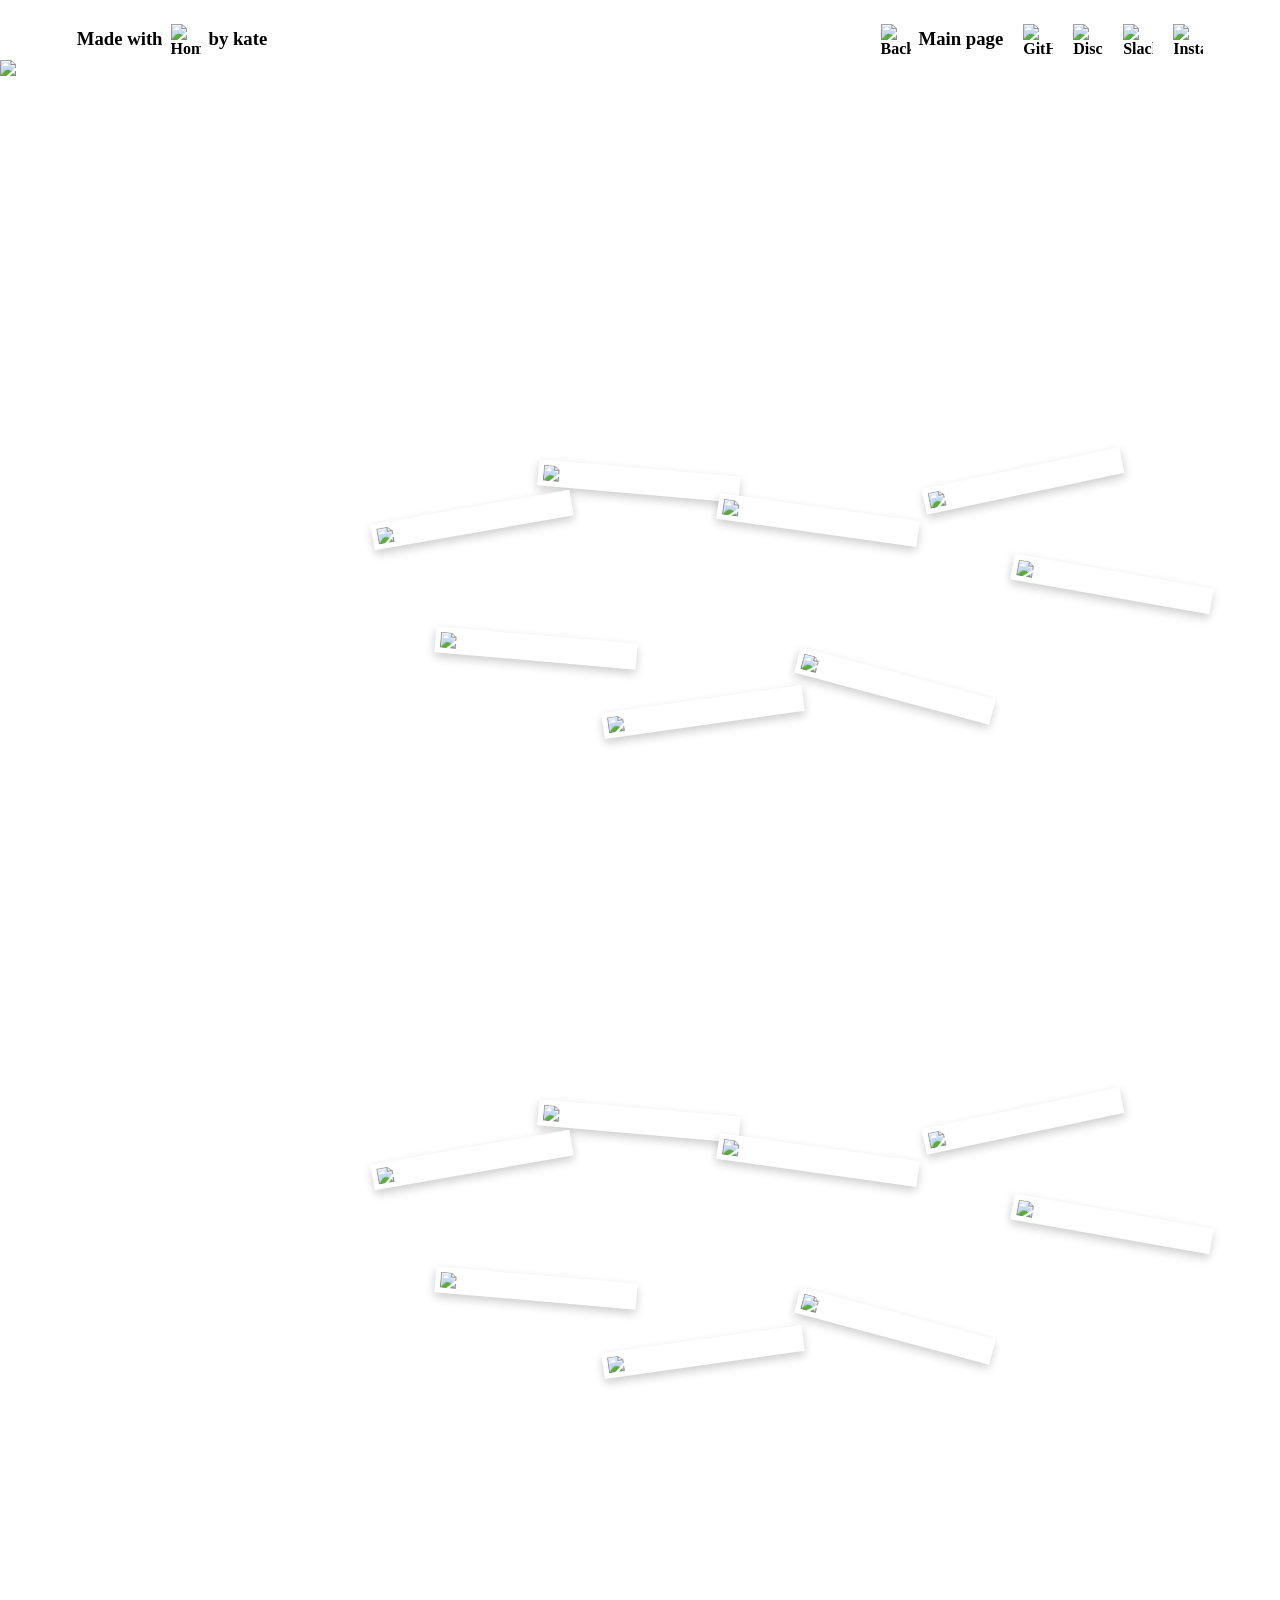
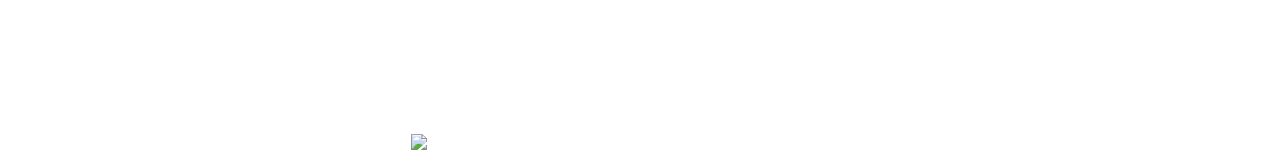
==== projects.html @ 9fbaa971 "v4" ====
<!DOCTYPE html>
<html>
<head>
  <title>kate</title>
  <link rel="stylesheet" href="style.css">
</head>
<body>
        <nav class="top-tab">
    <div class="nav-container">
        <div class="left-links">
            <a href="" target="_blank" class="nav-icon">
                <h3>Made with</h3>
                <img src="https://static.wikia.nocookie.net/minecraft_gamepedia/images/a/a7/Heart.svg/revision/latest/scale-to-width-down/630?cb=20200522040142" alt="Home">
                <h3>by kate</h3>
            </a>
        </div>
        <div class="right-links">
            <a href="index.html" class="nav-icon">
                <img src="https://em-content.zobj.net/source/apple/453/framed-picture_1f5bc-fe0f.png" alt="Back">
                <h3>Main page</h3>
            </a>
            <a href="https://github.com/katetriestocode" target="_blank" class="nav-icon">
                <img src="https://pngimg.com/uploads/github/github_PNG40.png" alt="GitHub">
            </a>
            <a href="https://discord.com/users/811613407781322772" target="_blank" class="nav-icon">
                <img src="https://toppng.com/public/uploads/preview/discord-logo-01-discord-logo-11562849833clsolz2mbc.png" alt="Discord">
            </a>
            <a href="https://hackclub.slack.com/team/U0A1G8AKWP6" target="_blank" class="nav-icon">
                <img src="https://toppng.com/uploads/preview/slack-new-logo-icon-11609376883z32jbkf8kg.png" alt="Slack">
            </a>
            <a href="https://instagram.com/kate.thepope" target="_blank" class="nav-icon">
                <img src="https://upload.wikimedia.org/wikipedia/commons/a/a5/Instagram_icon.png" alt="Insta">
            </a>
        </div>
    </div>
    <img src="https://github.com/katetriestocode/personalwebsite/blob/main/assets/wave.svg?raw=true" class="wave-bottom">
    </nav> 
    <h1>My projects!</h1>
    <div class="split-section4">
        <div class="split-text4">
            <h2>Event</h2><br><h2>stuff:</h2>
        </div>
        <div class="image-scatter2">
            <img src="https://github.com/katetriestocode/personalwebsite/blob/main/works/10aquariundiptych.jpeg?raw=true" class="scatter-photo2">
            <img src="https://github.com/katetriestocode/personalwebsite/blob/main/works/13squids.jpeg?raw=true" class="scatter-photo2">
            <img src="https://github.com/katetriestocode/personalwebsite/blob/main/works/1exhibitionfull.jpeg?raw=true" class="scatter-photo2">
            <img src="https://github.com/katetriestocode/personalwebsite/blob/main/works/14relic%20(1).jpeg?raw=true" class="scatter-photo2">
            <img src="https://github.com/katetriestocode/personalwebsite/blob/main/works/4Jellyfish%20(1).jpeg?raw=true" class="scatter-photo2">
            <img src="https://github.com/katetriestocode/personalwebsite/blob/main/works/dinowhitecentered.png?raw=true" class="scatter-photo2">
            <img src="https://github.com/katetriestocode/personalwebsite/blob/main/works/farm2.png?raw=true" class="scatter-photo2">
            <img src="https://github.com/katetriestocode/personalwebsite/blob/main/works/turnippurple.png?raw=true" class="scatter-photo2">
        </div>
    </div>
    <div class="split-section4">
        <div class="split-text4">
            <h2>Art:</h2>
        </div>
        <div class="image-scatter2">
            <img src="https://github.com/katetriestocode/personalwebsite/blob/main/works/10aquariundiptych.jpeg?raw=true" class="scatter-photo2">
            <img src="https://github.com/katetriestocode/personalwebsite/blob/main/works/13squids.jpeg?raw=true" class="scatter-photo2">
            <img src="https://github.com/katetriestocode/personalwebsite/blob/main/works/1exhibitionfull.jpeg?raw=true" class="scatter-photo2">
            <img src="https://github.com/katetriestocode/personalwebsite/blob/main/works/14relic%20(1).jpeg?raw=true" class="scatter-photo2">
            <img src="https://github.com/katetriestocode/personalwebsite/blob/main/works/4Jellyfish%20(1).jpeg?raw=true" class="scatter-photo2">
            <img src="https://github.com/katetriestocode/personalwebsite/blob/main/works/dinowhitecentered.png?raw=true" class="scatter-photo2">
            <img src="https://github.com/katetriestocode/personalwebsite/blob/main/works/farm2.png?raw=true" class="scatter-photo2">
            <img src="https://github.com/katetriestocode/personalwebsite/blob/main/works/turnippurple.png?raw=true" class="scatter-photo2">
        </div>
    </div>

    <div class="split-section3">
        <img src="https://github.com/katetriestocode/personalwebsite/blob/main/assets/dinowhitecentered.png?raw=true" class="dinoatwork"/>
        <div class="split-text3">
            <p2>shh he's locked in</p2>
        </div>
    </div>
</body>
---- style.css ----
@font-face {
    font-family: Hooey; 
    src: url("https://cdn.jsdelivr.net/gh/katetriestocode/personalwebsite@main/Fonts/Hooey%20Y2k%20Font-2/WOFF/Hooey-Regular.woff2") format('woff2'), 
        url("https://cdn.jsdelivr.net/gh/katetriestocode/personalwebsite@main/Fonts/Hooey%20Y2k%20Font-2/WOFF/Hooey-Regular.woff") format('woff');
}
@font-face {
  font-family: Archivo; 
  src: url("https://cdn.jsdelivr.net/gh/katetriestocode/personalwebsite@main/Fonts/archivo/WEB/fonts/Archivo-Light.woff2") format('woff2'), 
        url("https://cdn.jsdelivr.net/gh/katetriestocode/personalwebsite@main/Fonts/archivo/WEB/fonts/Archivo-Light.woff") format('woff');
}

body {
    background-image: url("https://github.com/katetriestocode/personalwebsite/blob/main/assets/JA%20Jayagiri%20Sans.png?raw=true");
    background-size: 40vw;
    background-repeat: repeat;
    text-align: center;
    font-family: Hooey;
    color: white;
    position: relative; 
    min-height: 100vh;
    padding-top: 0vw; 
    background-attachment: fixed; 
    margin: 0;
    overflow-x: hidden;
}

.top-tab {
    position: relative; 
    top: 0;
    left: 0;
    background: white;
    width: 100%;
    z-index: 1000;
    height: 60px; 
}
.wave-bottom {
    position: absolute;
    top: 100%; 
    left: 0;
    width: 100%;
    height: auto;
    pointer-events: none; 
}


.nav-container {
    display: flex;
    justify-content: space-between;
    align-items: center;
    height: 100%; 
    padding: 0.7vw 6vw;
}

.left-links, .right-links {
    display: flex;
    gap: 20px;
    align-items: center;
}

.nav-icon {
    display: flex;
    align-items: center;
    gap: 8px; /* Space between icon and text */
    font-family: Archivo;
    color: black;
    text-decoration: none;
    font-weight: bold;
    font-size: 16px;
    transition: transform 0.2s;
}

.nav-icon img {
    width: 30px;
    height: 30px;
}

.nav-icon:hover {
    transform: scale(1.05);
    color: #ff00ff;
}


.scroll-container {
    margin-top: 10vw; 
    position: relative;
    z-index: 1;
}

.corner-left {
    left: 2vw;        
    position: absolute; 
    top: 0vw; 
    width: 18vw;        
    z-index: 500;
}

.corner-right {
    right: 2vw;       
    position: absolute; 
    top: 0vw; 
    width: 18vw;        
    z-index: 500;
}



h1 {
    font-size: 12vw;
    padding-top: 0vw;
    font-family: Hooey;
}

.corner-left {
    left: 2vw;         /* Distance from the left */
    position: absolute; /* Pins them to the page */
    top: -4vw;          /* Distance from the top */
    width: 18vw;        
}

.corner-right {
    right: 2vw;        /* Distance from the right */
    position: absolute; /* Pins them to the page */
    top: -4vw;          /* Distance from the top */
    width: 18vw;        
}

.split-section {
    display: flex;
    align-items: center;
    justify-content: center;
    gap: 5vw; /* Space between image and text */
    max-width: 90vw; /* Keeps it from getting too wide on big screens */
    margin: 2vw auto 10vw auto; /* Added 10vw to the bottom margin here */
    padding: 0 8vw;
    text-align: left; /* Overrides the body's center alignment for this section */
}

.split-text {
    flex: 1; /* Makes the text take up the remaining space */
}


.selfie {
    width: 25vw;
    transform: rotate(-10deg);
    height: auto;
    pointer-events: none;
}

h2 {
    font-size: 8vw;
    padding-top: 0vw;
    padding-bottom: 0vw;
    line-height: 0%;
    font-family: Hooey;
    word-spacing: -1.5vw;
    margin-top: 0;
    margin-bottom: 4vw;
}

p1 {
    font-size: 2.5vw;
    padding-top: 0vw;
    padding-bottom: 0vw;
    line-height: 3vw;
    font-family: Archivo;
    margin-top: 0;
    margin-bottom: 0;
    display: block;
    width: 90%;
}

h3 {
    font-size: 1;
    padding-top: 0vw;
    padding-bottom: 0vw;
    font-family: Archivo;
    margin-top: 0;
    margin-bottom: 0;
    color: black;
}


.split-section2 {
    display: flex;
    align-items: center;
    justify-content: center;
    gap: 2vw; /* Space between image and text */
    max-width: 90vw; /* Keeps it from getting too wide on big screens */
    margin: 2vw auto 10vw auto; /* Added 10vw to the bottom margin here */
    padding: 0 8vw;
    text-align: left; /* Overrides the body's center alignment for this section */
}

.split-text2 {
    flex: 1; /* Makes the text take up the remaining space */
}

.image-scatter {
    position: relative;
    width: 60vw; /* Total width of the "messy pile" */
    height: 40vw; /* Total height of the "messy pile" */
    display: flex;
    justify-content: center;
    align-items: center;
}

.scatter-photo {
    position: absolute;
    width: 15vw; /* Size of individual polaroids */
    height: auto;
    background: white; /* Optional: adds a polaroid border feel */
    padding: 5px 5px 30px 5px; 
    box-shadow: 0 4px 10px rgba(0,0,0,0.2);
    transition: transform 0.3s ease;
    cursor: pointer;
}

.scatter-photo:hover {
    transform: scale(1.1) rotate(0deg) !important;
    z-index: 100 !important;
}

.scatter-photo:nth-child(1) { top: 5vw; left: -3vw; transform: rotate(-10deg); z-index: 1; }
.scatter-photo:nth-child(2) { top: 5vw; left: 24vw; transform: rotate(8deg); z-index: 2; }
.scatter-photo:nth-child(3) { top: 15vw; left: 2vw; transform: rotate(5deg); z-index: 3; }
.scatter-photo:nth-child(4) { top: 10vw; left: 47vw; transform: rotate(10deg); z-index: 3; }
.scatter-photo:nth-child(5) { top: 20vw; left: 15vw; transform: rotate(-8deg); z-index: 5; }
.scatter-photo:nth-child(6) { top: 2vw; left: 10vw; transform: rotate(5deg); z-index: 0; }
.scatter-photo:nth-child(7) { top: 18vw; left: 30vw; transform: rotate(15deg); z-index: 2; }
.scatter-photo:nth-child(8) { top: 2vw; left: 40vw; transform: rotate(-12deg); z-index: 1; }


.split-section3 {
    display: flex;
    align-items: center;
    justify-content: center;
    gap: 0vw; /* Space between image and text */
}
.dinoatwork {
    position: center;
    width: 18vw;        
}

p2 {
    font-size: 2.5vw;
    padding-top: 0vw;
    padding-bottom: 0vw;
    line-height: 3vw;
    font-family: Archivo;
    margin-top: 0;
    margin-bottom: 0;
}

.split-section4 {
    display: flex;
    align-items: center;
    justify-content: center;
    gap: 2vw; /* Space between image and text */
    max-width: 90vw; /* Keeps it from getting too wide on big screens */
    margin: 2vw auto 10vw auto; /* Added 10vw to the bottom margin here */
    padding: 0 8vw;
    text-align: left; /* Overrides the body's center alignment for this section */
}

.split-text4 {
    flex: 1; /* Makes the text take up the remaining space */
}

.image-scatter2 {
    position: relative;
    width: 60vw; /* Total width of the "messy pile" */
    height: 40vw; /* Total height of the "messy pile" */
    display: flex;
    justify-content: center;
    align-items: center;
}

.image-scatter {
    position: relative;
    width: 60vw; /* Total width of the "messy pile" */
    height: 40vw; /* Total height of the "messy pile" */
    display: flex;
    justify-content: center;
    align-items: center;
}

.scatter-photo2 {
    position: absolute;
    width: 15vw; /* Size of individual polaroids */
    height: auto;
    background: white; /* Optional: adds a polaroid border feel */
    padding: 5px 5px 5px 5px; 
    box-shadow: 0 4px 10px rgba(0,0,0,0.2);
    transition: transform 0.3s ease;
    cursor: pointer;
}

.scatter-photo2:hover {
    transform: scale(1.1) rotate(0deg) !important;
    z-index: 100 !important;
}

.scatter-photo2:nth-child(1) { top: 5vw; left: -3vw; transform: rotate(-10deg); z-index: 1; }
.scatter-photo2:nth-child(2) { top: 5vw; left: 24vw; transform: rotate(8deg); z-index: 2; }
.scatter-photo2:nth-child(3) { top: 15vw; left: 2vw; transform: rotate(5deg); z-index: 3; }
.scatter-photo2:nth-child(4) { top: 10vw; left: 47vw; transform: rotate(10deg); z-index: 3; }
.scatter-photo2:nth-child(5) { top: 20vw; left: 15vw; transform: rotate(-8deg); z-index: 5; }
.scatter-photo2:nth-child(6) { top: 2vw; left: 10vw; transform: rotate(5deg); z-index: 0; }
.scatter-photo2:nth-child(7) { top: 18vw; left: 30vw; transform: rotate(15deg); z-index: 2; }
.scatter-photo2:nth-child(8) { top: 2vw; left: 40vw; transform: rotate(-12deg); z-index: 1; }
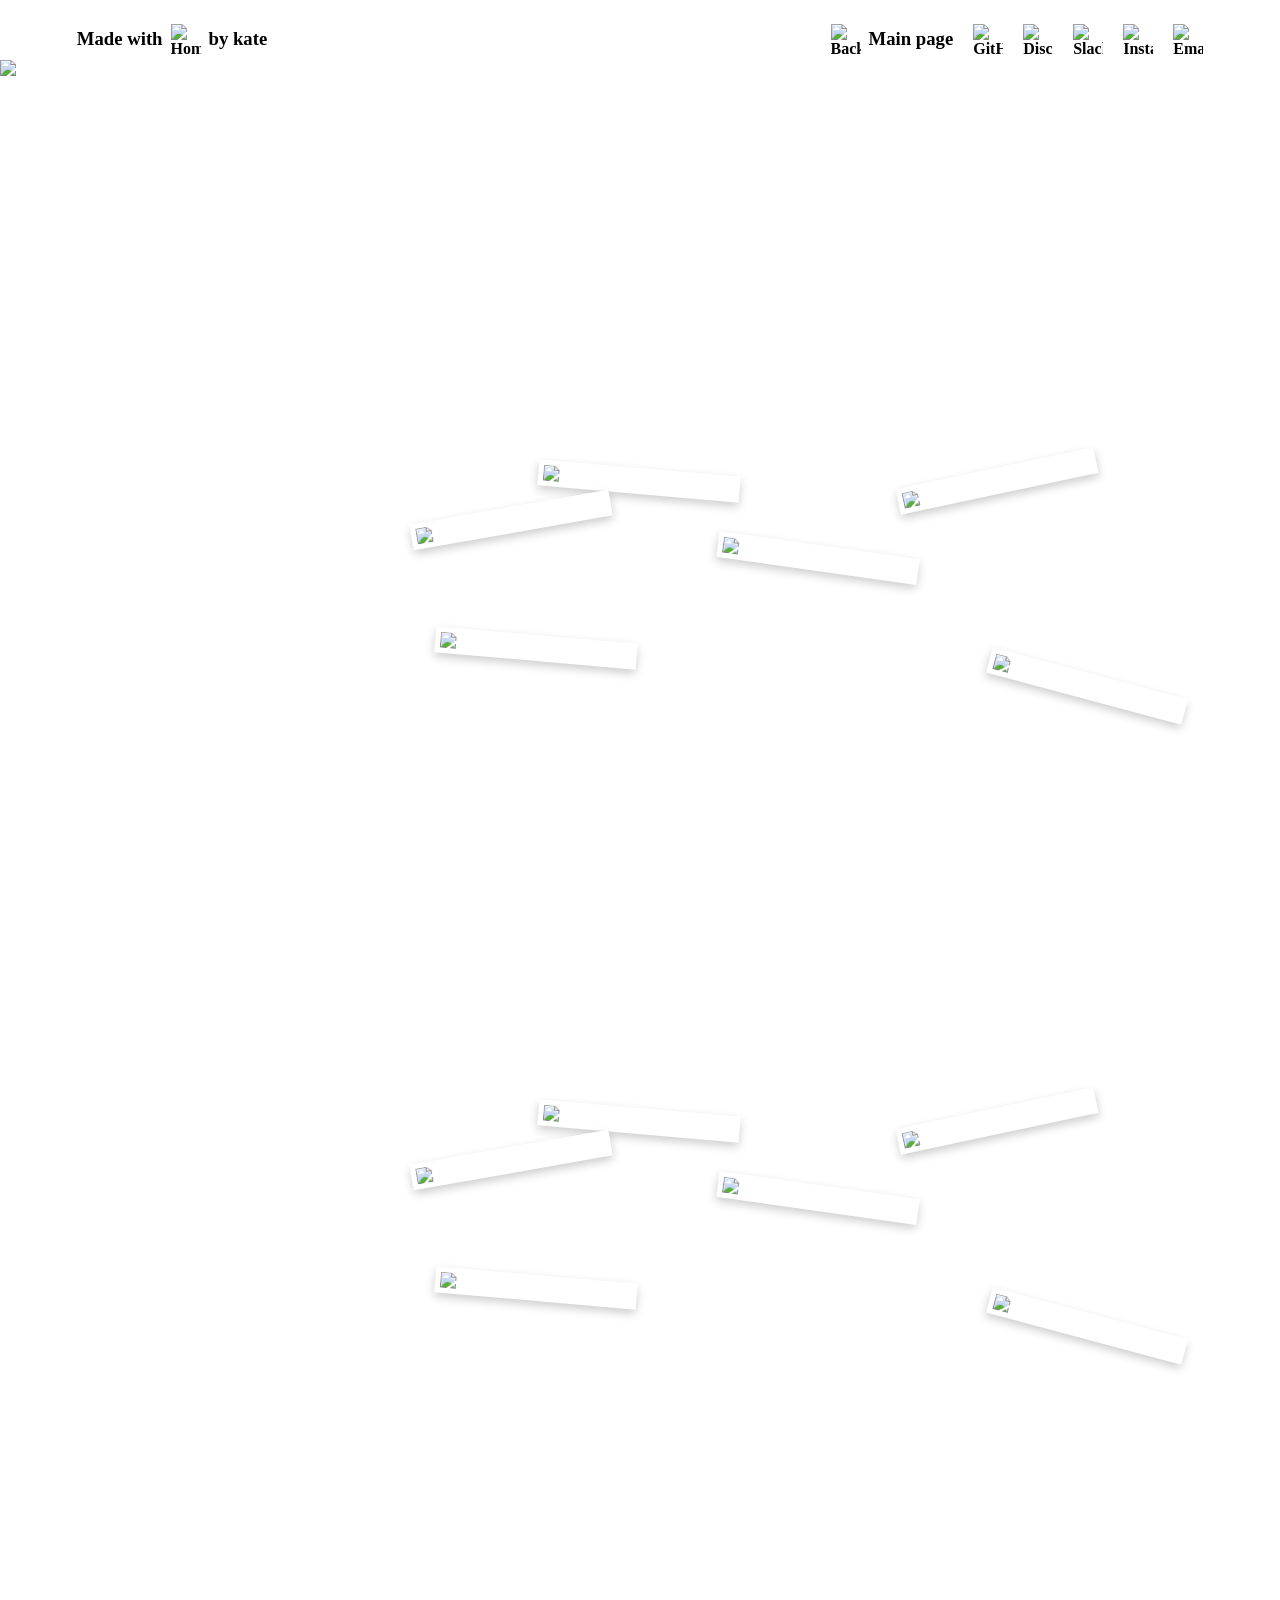
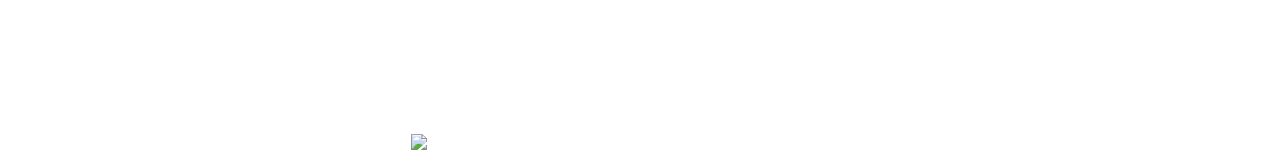
==== commit c4095768: "v5" ====
--- a/projects.html
+++ b/projects.html
@@ -31,6 +31,9 @@
             <a href="https://instagram.com/kate.thepope" target="_blank" class="nav-icon">
                 <img src="https://upload.wikimedia.org/wikipedia/commons/a/a5/Instagram_icon.png" alt="Insta">
             </a>
+            <a href="#" class="nav-icon" id="copy-email">
+                <img src="https://upload.wikimedia.org/wikipedia/en/7/78/Apple_Mail.png" alt="Email">
+            </a>
         </div>
     </div>
     <img src="https://github.com/katetriestocode/personalwebsite/blob/main/assets/wave.svg?raw=true" class="wave-bottom">
@@ -44,8 +47,6 @@
             <img src="https://github.com/katetriestocode/personalwebsite/blob/main/works/10aquariundiptych.jpeg?raw=true" class="scatter-photo2">
             <img src="https://github.com/katetriestocode/personalwebsite/blob/main/works/13squids.jpeg?raw=true" class="scatter-photo2">
             <img src="https://github.com/katetriestocode/personalwebsite/blob/main/works/1exhibitionfull.jpeg?raw=true" class="scatter-photo2">
-            <img src="https://github.com/katetriestocode/personalwebsite/blob/main/works/14relic%20(1).jpeg?raw=true" class="scatter-photo2">
-            <img src="https://github.com/katetriestocode/personalwebsite/blob/main/works/4Jellyfish%20(1).jpeg?raw=true" class="scatter-photo2">
             <img src="https://github.com/katetriestocode/personalwebsite/blob/main/works/dinowhitecentered.png?raw=true" class="scatter-photo2">
             <img src="https://github.com/katetriestocode/personalwebsite/blob/main/works/farm2.png?raw=true" class="scatter-photo2">
             <img src="https://github.com/katetriestocode/personalwebsite/blob/main/works/turnippurple.png?raw=true" class="scatter-photo2">
@@ -56,11 +57,9 @@
             <h2>Art:</h2>
         </div>
         <div class="image-scatter2">
-            <img src="https://github.com/katetriestocode/personalwebsite/blob/main/works/10aquariundiptych.jpeg?raw=true" class="scatter-photo2">
-            <img src="https://github.com/katetriestocode/personalwebsite/blob/main/works/13squids.jpeg?raw=true" class="scatter-photo2">
-            <img src="https://github.com/katetriestocode/personalwebsite/blob/main/works/1exhibitionfull.jpeg?raw=true" class="scatter-photo2">
-            <img src="https://github.com/katetriestocode/personalwebsite/blob/main/works/14relic%20(1).jpeg?raw=true" class="scatter-photo2">
-            <img src="https://github.com/katetriestocode/personalwebsite/blob/main/works/4Jellyfish%20(1).jpeg?raw=true" class="scatter-photo2">
+            <img src="https://github.com/katetriestocode/personalwebsite/blob/main/works/16atoll%20(1).jpeg?raw=true" class="scatter-photo2">
+            <img src="https://github.com/katetriestocode/personalwebsite/blob/main/works/13squids%20(1).jpeg?raw=true" class="scatter-photo2">
+            <img src="https://github.com/katetriestocode/personalwebsite/blob/main/works/1exhibitionfull.jpg?raw=true" class="scatter-photo2">
             <img src="https://github.com/katetriestocode/personalwebsite/blob/main/works/dinowhitecentered.png?raw=true" class="scatter-photo2">
             <img src="https://github.com/katetriestocode/personalwebsite/blob/main/works/farm2.png?raw=true" class="scatter-photo2">
             <img src="https://github.com/katetriestocode/personalwebsite/blob/main/works/turnippurple.png?raw=true" class="scatter-photo2">
@@ -73,4 +72,5 @@
             <p2>shh he's locked in</p2>
         </div>
     </div>
+<script src="index.js"></script>
 </body>
--- a/style.css
+++ b/style.css
@@ -301,12 +301,12 @@
     z-index: 100 !important;
 }
 
-.scatter-photo2:nth-child(1) { top: 5vw; left: -3vw; transform: rotate(-10deg); z-index: 1; }
-.scatter-photo2:nth-child(2) { top: 5vw; left: 24vw; transform: rotate(8deg); z-index: 2; }
+.scatter-photo2:nth-child(1) { top: 5vw; left: 0vw; transform: rotate(-10deg); z-index: 1; }
+.scatter-photo2:nth-child(2) { top: 8vw; left: 24vw; transform: rotate(8deg); z-index: 2; }
 .scatter-photo2:nth-child(3) { top: 15vw; left: 2vw; transform: rotate(5deg); z-index: 3; }
-.scatter-photo2:nth-child(4) { top: 10vw; left: 47vw; transform: rotate(10deg); z-index: 3; }
-.scatter-photo2:nth-child(5) { top: 20vw; left: 15vw; transform: rotate(-8deg); z-index: 5; }
-.scatter-photo2:nth-child(6) { top: 2vw; left: 10vw; transform: rotate(5deg); z-index: 0; }
-.scatter-photo2:nth-child(7) { top: 18vw; left: 30vw; transform: rotate(15deg); z-index: 2; }
-.scatter-photo2:nth-child(8) { top: 2vw; left: 40vw; transform: rotate(-12deg); z-index: 1; }
-
+
+
+.scatter-photo2:nth-child(4) { top: 2vw; left: 10vw; transform: rotate(5deg); z-index: 0; }
+.scatter-photo2:nth-child(5) { top: 18vw; left: 45vw; transform: rotate(15deg); z-index: 2; }
+.scatter-photo2:nth-child(6) { top: 2vw; left: 38vw; transform: rotate(-12deg); z-index: 1; }
+
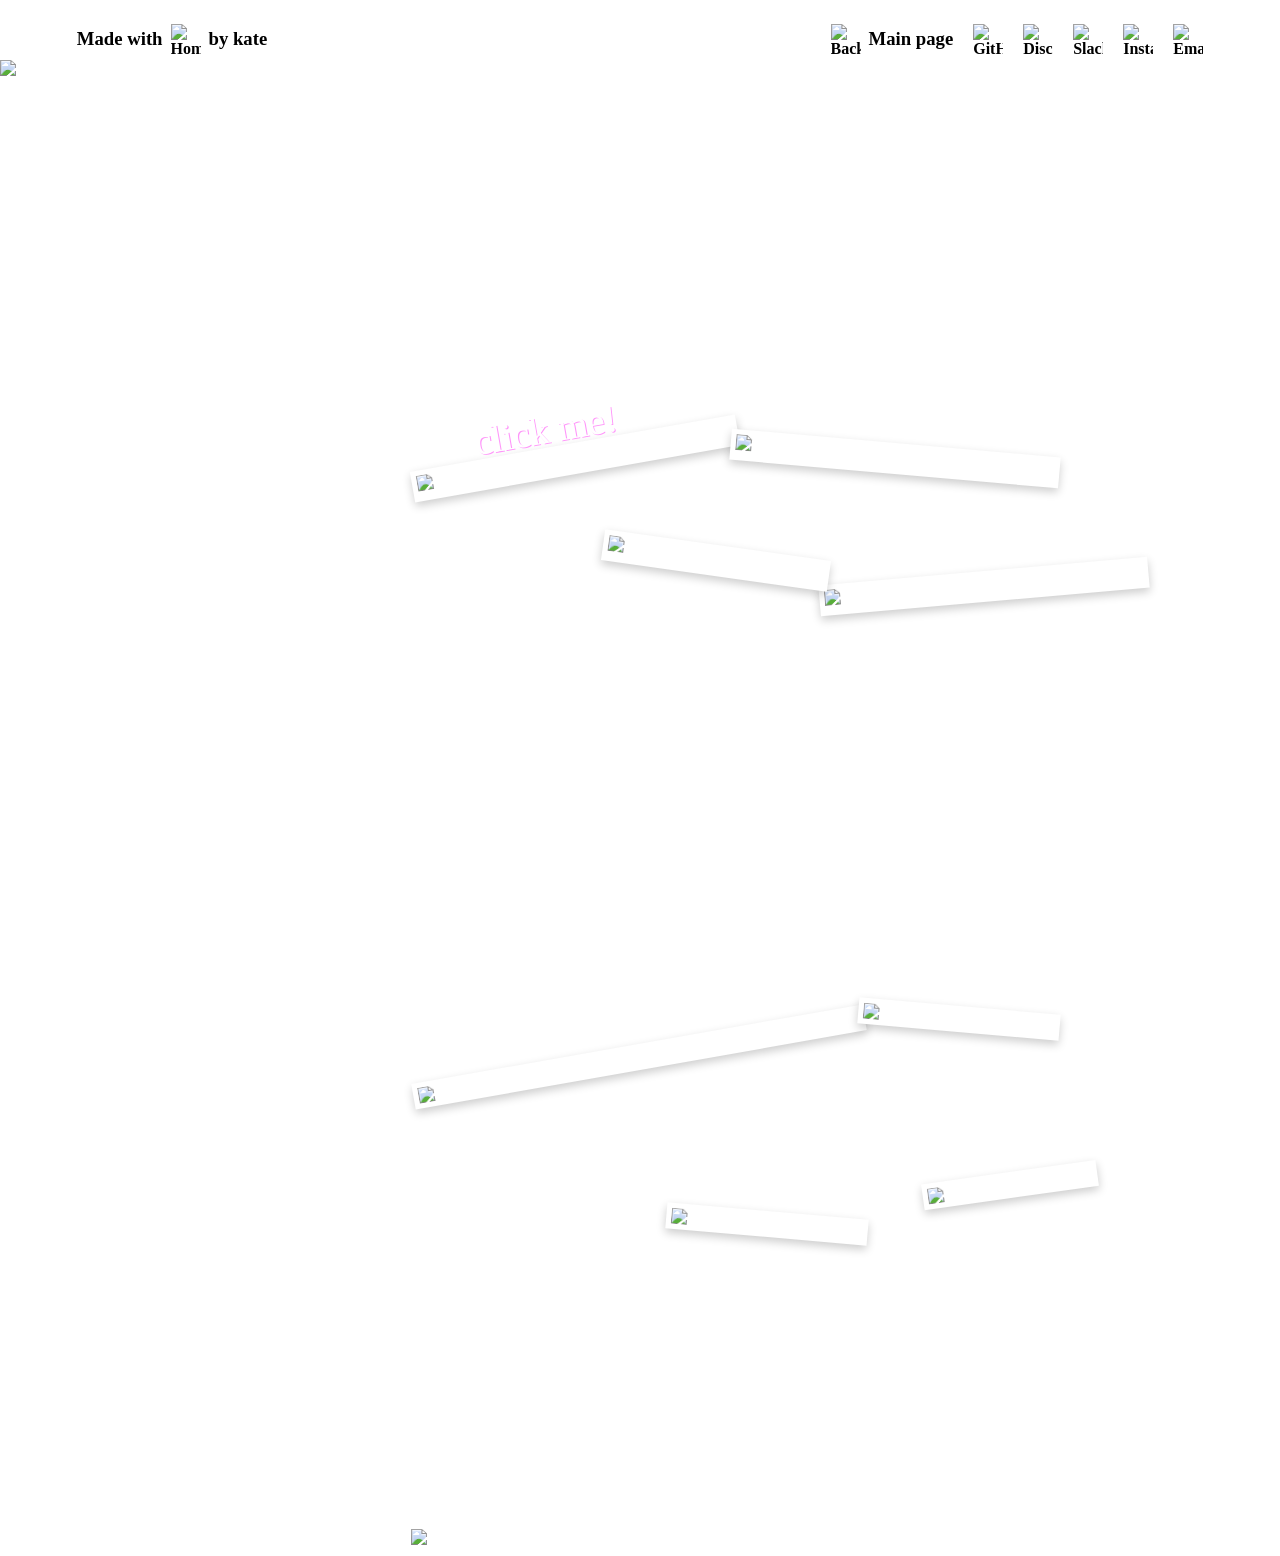
==== commit 011b6b61: "v6" ====
--- a/projects.html
+++ b/projects.html
@@ -44,33 +44,38 @@
             <h2>Event</h2><br><h2>stuff:</h2>
         </div>
         <div class="image-scatter2">
-            <img src="https://github.com/katetriestocode/personalwebsite/blob/main/works/10aquariundiptych.jpeg?raw=true" class="scatter-photo2">
-            <img src="https://github.com/katetriestocode/personalwebsite/blob/main/works/13squids.jpeg?raw=true" class="scatter-photo2">
-            <img src="https://github.com/katetriestocode/personalwebsite/blob/main/works/1exhibitionfull.jpeg?raw=true" class="scatter-photo2">
-            <img src="https://github.com/katetriestocode/personalwebsite/blob/main/works/dinowhitecentered.png?raw=true" class="scatter-photo2">
-            <img src="https://github.com/katetriestocode/personalwebsite/blob/main/works/farm2.png?raw=true" class="scatter-photo2">
-            <img src="https://github.com/katetriestocode/personalwebsite/blob/main/works/turnippurple.png?raw=true" class="scatter-photo2">
+            <p3 class="click-me-hint">click me!</p3>
+            <img src="https://github.com/katetriestocode/personalwebsite/blob/main/works/0J1A6506.jpg?raw=true" class="scatter-photo2" data-description="Blueprint build guild event I organized :3 thats me helping out and explaining different projects!">
+            <img src="https://github.com/katetriestocode/personalwebsite/blob/main/works/blueprint%20poster.png?raw=true" class="scatter-photo2" data-description="This is the poster I made in adobe illustrator! I am proficient in most adobe programs!">
+            <img src="https://github.com/katetriestocode/personalwebsite/blob/main/works/IMG_8014.jpg?raw=true" class="scatter-photo2" data-description="This is an event I ran for kids in a weekend language school!">
+            <img src="https://github.com/katetriestocode/personalwebsite/blob/main/works/IMG_8004.jpg?raw=true" class="scatter-photo2" data-description="We mostly did arts and crafts, everyone loved it!">
         </div>
     </div>
     <div class="split-section4">
         <div class="split-text4">
             <h2>Art:</h2>
         </div>
-        <div class="image-scatter2">
-            <img src="https://github.com/katetriestocode/personalwebsite/blob/main/works/16atoll%20(1).jpeg?raw=true" class="scatter-photo2">
-            <img src="https://github.com/katetriestocode/personalwebsite/blob/main/works/13squids%20(1).jpeg?raw=true" class="scatter-photo2">
-            <img src="https://github.com/katetriestocode/personalwebsite/blob/main/works/1exhibitionfull.jpg?raw=true" class="scatter-photo2">
-            <img src="https://github.com/katetriestocode/personalwebsite/blob/main/works/dinowhitecentered.png?raw=true" class="scatter-photo2">
-            <img src="https://github.com/katetriestocode/personalwebsite/blob/main/works/farm2.png?raw=true" class="scatter-photo2">
-            <img src="https://github.com/katetriestocode/personalwebsite/blob/main/works/turnippurple.png?raw=true" class="scatter-photo2">
+        <div class="image-scatter3">
+            <img src="https://github.com/katetriestocode/personalwebsite/blob/main/works/1exhibitionfull.jpg?raw=true" class="scatter-photo3" data-description="My final IBDP art exhibition! I set it up myself, from the art to the curatorial aspect!">
+            <img src="https://github.com/katetriestocode/personalwebsite/blob/main/works/dinowhitecentered.png?raw=true" class="scatter-photo3" data-description="Sticker I made for build guild!">
+            <img src="https://github.com/katetriestocode/personalwebsite/blob/main/works/farm2.png?raw=true" class="scatter-photo3" data-description="Some basic stuff I made on blender for fun!">
+            <img src="https://github.com/katetriestocode/personalwebsite/blob/main/works/turnippurple.png?raw=true" class="scatter-photo3" data-description="And the asset closeup :3">
         </div>
     </div>
-
     <div class="split-section3">
         <img src="https://github.com/katetriestocode/personalwebsite/blob/main/assets/dinowhitecentered.png?raw=true" class="dinoatwork"/>
         <div class="split-text3">
             <p2>shh he's locked in</p2>
         </div>
     </div>
+
+
+<div id="image-modal" class="modal">
+    <div class="modal-content">
+        <span class="close-button">&times;</span>
+        <p id="modal-text"></p>
+    </div>
+</div>
+
 <script src="index.js"></script>
 </body>
--- a/style.css
+++ b/style.css
@@ -256,30 +256,31 @@
     display: flex;
     align-items: center;
     justify-content: center;
-    gap: 2vw; /* Space between image and text */
-    max-width: 90vw; /* Keeps it from getting too wide on big screens */
-    margin: 2vw auto 10vw auto; /* Added 10vw to the bottom margin here */
+    gap: 2vw; 
+    max-width: 90vw; 
+    margin: 2vw auto 2vw auto;
     padding: 0 8vw;
-    text-align: left; /* Overrides the body's center alignment for this section */
+    text-align: left; 
 }
 
 .split-text4 {
     flex: 1; /* Makes the text take up the remaining space */
 }
 
+.image-scatter {
+    position: relative;
+    width: 60vw; 
+    height: 40vw; 
+    display: flex;
+    justify-content: center;
+    align-items: center;
+}
+
+
 .image-scatter2 {
     position: relative;
-    width: 60vw; /* Total width of the "messy pile" */
-    height: 40vw; /* Total height of the "messy pile" */
-    display: flex;
-    justify-content: center;
-    align-items: center;
-}
-
-.image-scatter {
-    position: relative;
-    width: 60vw; /* Total width of the "messy pile" */
-    height: 40vw; /* Total height of the "messy pile" */
+    width: 60vw; 
+    height: 40vw; 
     display: flex;
     justify-content: center;
     align-items: center;
@@ -287,26 +288,124 @@
 
 .scatter-photo2 {
     position: absolute;
-    width: 15vw; /* Size of individual polaroids */
     height: auto;
     background: white; /* Optional: adds a polaroid border feel */
+    padding: 5px 5px 10px 5px; 
+    box-shadow: 0 4px 10px rgba(0,0,0,0.2);
+    transition: transform 0.3s ease;
+    cursor: pointer;
+}
+
+.scatter-photo2:hover {
+    transform: scale(1.1) rotate(0deg) !important;
+    z-index: 100 !important;
+}
+
+.scatter-photo2:nth-of-type(1) { top: 0vw; left: 0vw; transform: rotate(-10deg); z-index: 1; width: 25vw;}
+.scatter-photo2:nth-of-type(2) { top: 8vw; left: 15vw; transform: rotate(8deg); z-index: 3; width: 17vw;}
+.scatter-photo2:nth-of-type(3) { top: 0vw; left: 25vw; transform: rotate(5deg); z-index: 1; width: 25vw; }
+.scatter-photo2:nth-of-type(4) { top: 10vw; left: 32vw; transform: rotate(-5deg); z-index: 2; width: 25vw; }
+
+
+.image-scatter3 {
+    position: relative;
+    width: 60vw; 
+    height: 40vw;
+    display: flex;
+    justify-content: center;
+    align-items: center;
+}
+
+.scatter-photo3 {
+    position: absolute;
+    height: auto;
+    background: white;
     padding: 5px 5px 5px 5px; 
     box-shadow: 0 4px 10px rgba(0,0,0,0.2);
     transition: transform 0.3s ease;
     cursor: pointer;
 }
 
-.scatter-photo2:hover {
+.scatter-photo3:hover {
     transform: scale(1.1) rotate(0deg) !important;
     z-index: 100 !important;
 }
 
-.scatter-photo2:nth-child(1) { top: 5vw; left: 0vw; transform: rotate(-10deg); z-index: 1; }
-.scatter-photo2:nth-child(2) { top: 8vw; left: 24vw; transform: rotate(8deg); z-index: 2; }
-.scatter-photo2:nth-child(3) { top: 15vw; left: 2vw; transform: rotate(5deg); z-index: 3; }
-
-
-.scatter-photo2:nth-child(4) { top: 2vw; left: 10vw; transform: rotate(5deg); z-index: 0; }
-.scatter-photo2:nth-child(5) { top: 18vw; left: 45vw; transform: rotate(15deg); z-index: 2; }
-.scatter-photo2:nth-child(6) { top: 2vw; left: 38vw; transform: rotate(-12deg); z-index: 1; }
-
+
+.scatter-photo3:nth-of-type(1) { top: 5vw; left: 0vw; transform: rotate(-10deg); z-index: 0; width: 35vw;}
+.scatter-photo3:nth-of-type(2) { top: 15vw; left: 40vw; transform: rotate(-8deg); z-index: 2; width: 13vw;}
+.scatter-photo3:nth-of-type(3) { top: 18vw; left: 20vw; transform: rotate(5deg); z-index: 3; width: 15vw;}
+.scatter-photo3:nth-of-type(4) { top: 2vw; left: 35vw; transform: rotate(5deg); z-index: 1; width: 15vw;}
+
+
+
+
+
+.modal {
+    display: none; 
+    position: fixed;
+    z-index: 2000;
+    left: 0;
+    top: 0;
+    width: 100%;
+    height: 100%;
+    background-color: rgba(0,0,0,0.8); 
+    backdrop-filter: blur(5px);
+}
+
+/* The box in the middle */
+.modal-content {
+    background-color: white;
+    margin: 15% auto;
+    padding: 1.5vw;
+    border-radius: 2vw;
+    width: 50%;
+    max-width: 40vw;
+    color: black;
+    font-family: Archivo;
+    position: relative;
+    text-align: center;
+    box-shadow: 0 5px 15px rgba(0,0,0,0.3);
+}
+
+.close-button {
+    position: absolute;
+    top: 10px;
+    right: 20px;
+    font-size: 28px;
+    font-weight: bold;
+    cursor: pointer;
+}
+
+
+p2 {
+    font-size: 2.5vw;
+    padding-top: 0vw;
+    padding-bottom: 0vw;
+    line-height: 3vw;
+    font-family: Archivo;
+    margin-top: 0;
+    margin-bottom: 0;
+}
+
+
+.click-me-hint {
+    position: absolute;
+    top: -2.5vw; 
+    left: 5vw;
+    transform: rotate(-10deg); 
+    z-index: 20; /* Make sure it's above the image */
+    pointer-events: none; 
+    color: white;
+    text-shadow: 1px 1px 0px rgb(255, 150, 250);
+}
+
+p3 {
+    font-size: 3vw;
+    padding-top: 0vw;
+    padding-bottom: 0vw;
+    line-height: 3vw;
+    font-family: Archivo;
+    margin-top: 0;
+    margin-bottom: 0;
+}
